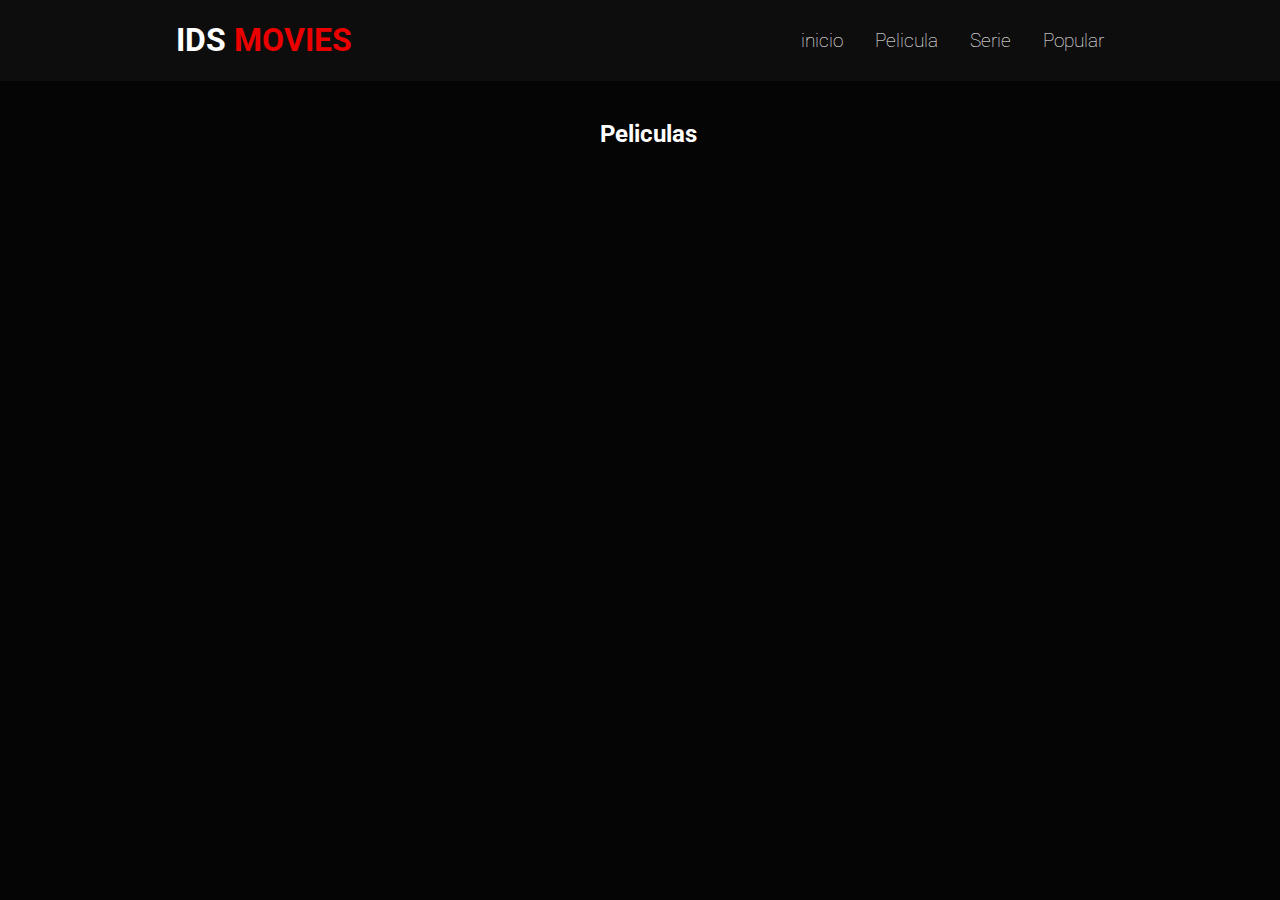
==== vistas/peliculas.html @ 2f563cf8 "Firsta commit" ====
<!DOCTYPE html>
<html lang="en">
<head>
    <meta charset="UTF-8">
    <meta name="viewport" content="width=device-width, initial-scale=1.0">
    <title>Document</title>
    <link href='https://unpkg.com/boxicons@2.1.4/css/boxicons.min.css' rel='stylesheet'>
    <link rel="stylesheet" href="../style.css">
    
</head>
<body>
    <header id="head">
    
        <h1>
            MOVIES
          </h1>
           <nav id="links">
             <label for="" class="icons" id="menu-b">
                <i class="bx bx-menu"></i>
             </label>
           </nav>
        </header>

        <div id="opciones">
            <a href="../index.html">inicio</a>
            <a href="./peliculas.html">peliculas</a>
            <a href="./series.html">serie</a>
            <a href="">popular</a>
            <button id="exit-o">Salir de las opciones</button>
        </div>

        <main class="view-peli">
          <h2>Peliculas</h2>
          <div id="v-peli">

          </div>
        </main>
  <script src="../js/peliculas.js" type="module"></script>
</body>
</html>
---- style.css ----
@import url('https://fonts.googleapis.com/css2?family=Roboto:wght@500&display=swap');
*:root{
    margin: 0;
    padding: 0;
    box-sizing: border-box;
}
body{
    background-color: rgba(0, 0, 0, 0.979);
    font-family: 'Roboto', sans-serif;
    width: 100%;
}

a{
    text-decoration: none;
}

.view-peli{
    display: flex;
    align-items: center;
    margin-top: 100px;
    width: 100vw;
    color: white;
}

#v-peli{
    padding-left: 5px;
    width: 75%;
    display: flex;
    flex-wrap: wrap;
}
header{
    background-color: rgb(14, 13, 13);
    width: 100vw;
    position: fixed;
    top: 0;
    right: 0;
    display: flex;
    align-items: center;
    justify-content: space-around;
    gap: 6rem;
    z-index: 10;
}

header >  h1{
    color: rgb(235, 0, 0);

}

header > h1::before{
    content: "IDS";
    color: white;
}

.icons{
    font-size: 2rem;
    color: white;
    cursor: pointer;
    display: none;

}

header >   #links{
    display: flex;
    gap: 2em;
}

#links a{
    font-size: 1.2rem;
   font-weight: 100;
 
}




.banner{
    width: 100%;
    height: 88vh;
    background-image: url("https://media.gq.com.mx/photos/63c413a33a892f6e0ec582b8/16:9/w_1600,c_limit/The%20Last%20Of%20Us.jpg");
    background-size: cover;
    background-repeat: no-repeat;
    background-position: center center;
    display: flex;
    align-items: center;
    margin-top: 50px;
   
}

.intro{
    color: aliceblue;
    font-weight: 800;
    font-size: 2.5rem;
    width: 90%;
    text-align: center;

}

.informacion{

    width: 40rem;
    display: flex;
    flex-direction: column;
    align-items: center;

}

.botones button{
  background: none;
  padding: .8rem;
  border: 1px solid white;
  color: aliceblue;
  width: 10rem;
  font-size: 1rem;
}

.botones button:hover{
    background-color: white;
    color: black;
}

main{
    display: flex;
    flex-direction: column;
}

main h2{
    color: white;
}

.subs{
    font-weight: 300;
    font-size:2rem;
    margin-top: 1.8rem;
    padding-left: 2rem;
}

#catalogo{
    display: flex;
    margin-top: 2.3rem;
    padding-left: 2.3rem;
    padding-right: 2.5;
    flex-wrap: wrap;
    justify-content: space-between;
}
.card{
    display: flex;
    width: 150px;
    flex-direction: column;
    overflow: hidden;
    cursor: pointer;
    margin-right: 20px;
    margin-bottom: 5px;
  
}

.card div{
    width: 150px;
    height: 170px;
    margin-bottom: 5px;
    transition: transform 0.3s;
    
}

#opciones{
    display: none;
    position: absolute;
    color: white;
    width: 100%;
    flex-direction: column;
    background-color: rgba(0, 0, 0, 0.692);
    padding-top: 1rem;
    padding-bottom: 1rem;
}

#exit-o{
    background: none;
    border: none;
    color: white;
    font-size: 1rem;
}
#opciones a{
    text-align: center;
    width: 100%;
     color: white;
     text-decoration: none;
     margin-bottom: 2rem;
}

.card div img{
    width: 150px;
    height: 170px;
}
.card div:hover {
    transform: scale(1.2);

}
.card:hover p{
    transform: scale(1.2);
    opacity: 0;
}
.card p{
    margin: 0;
    color: beige;
}



.contenedor{
    display: flex;
    justify-content: space-between;
}

/*modal*/

.modal{
    display: flex;
    flex-direction: row;
    align-items: center;
    position: fixed;
    top: 0;
    background-color: rgba(0, 0, 0, 0.699);
    width: 100%;
    height: 100%;
    justify-content: center;
}



.cerrar{
    margin-top: 4rem;
    position: fixed;
    color:red;
    font-size: 3rem;
    top: 0;
    z-index: 30;
    
}

.cerrar:hover{
    cursor: pointer;
}

.resena{
    display: flex;
    align-items: center;
    justify-content:center ;
    flex-direction: row;
    width: 100%;
    flex-wrap: wrap;
    gap: 3rem;
}

.imagenModal{
    display: block;
    width: 20rem;
    height: 35%;
}
.textoModal{
  color: white;
  width: 100%;
  font-size: 1.2rem;
}

.start{

    color: yellow;
    font-size: 1.5rem;
}

.agrupar{
    width: 50%;
    display: flex;
    flex-direction: column;
    justify-content: center;
    align-items: center;
}


/*responsive*/
@media (max-width: 879px) {

    .modal{
        padding-top: 20px;
        width: 100%;
    }
    .textoModal {
        width: 90vw;
        font-size: 1rem;
       
    }

    .resena{
        width: 100%;
        flex-direction: column-reverse;
        gap: 0;
    }

    .imagenModal{
        margin-top: 20px;
         width: 100%;
         height: 25rem;
    }
}

@media (max-width: 835px){
    #links a{
        display: none;
    }
    
    .icons{
        display: block;
    }
    #opciones{
        z-index: 30;
    }
}

@media (max-width: 409px){
    .card{
        margin-right: 5px;
    }

    #catalogo{
        padding-left: 7px;
    }
}

@media (max-width: 530px){
    .intro{
        font-size: 2rem;
    }
}
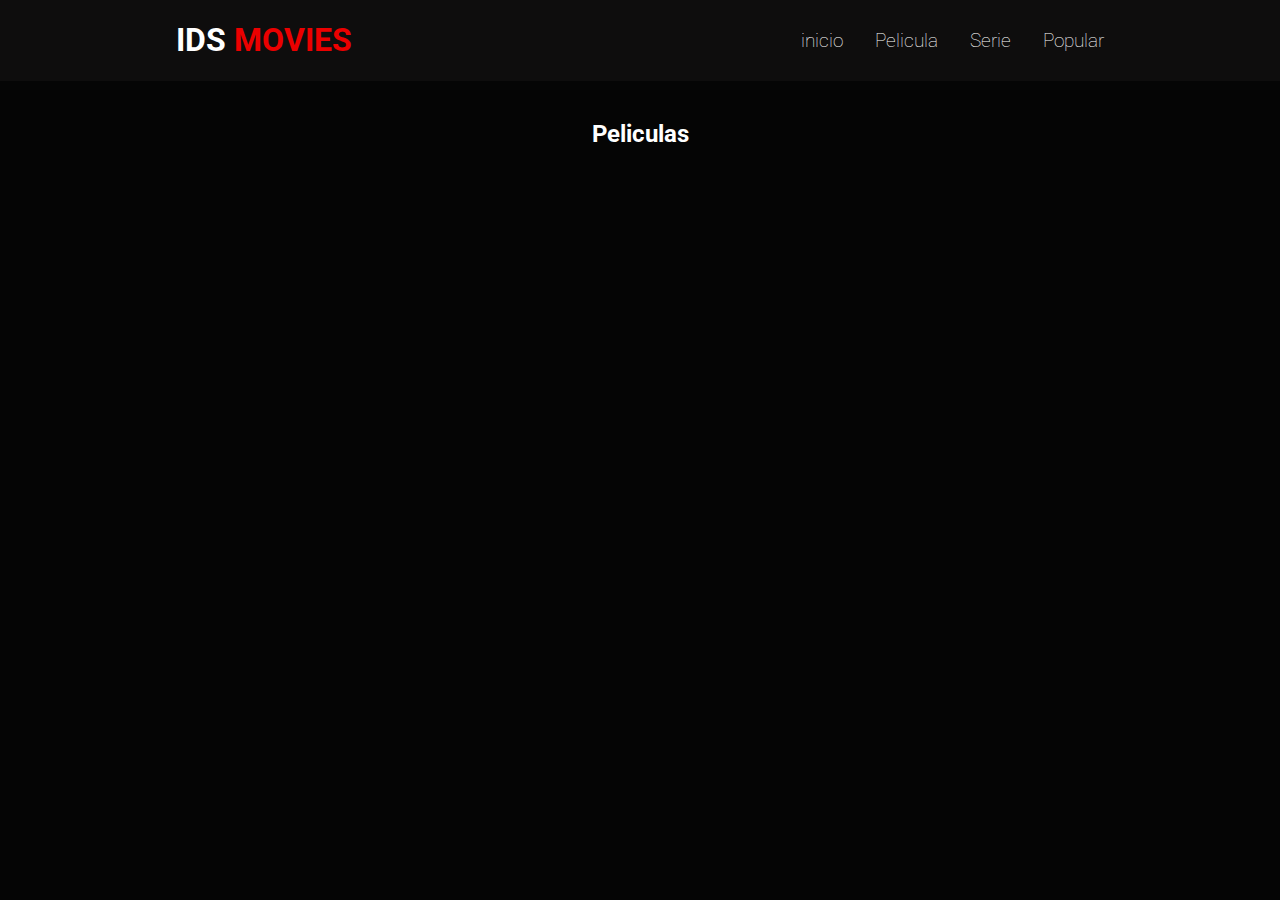
==== commit 9e3ec7da: "cambios hechos por carlos" ====
--- a/vistas/peliculas.html
+++ b/vistas/peliculas.html
@@ -1,40 +1,44 @@
-<!DOCTYPE html>
-<html lang="en">
-<head>
-    <meta charset="UTF-8">
-    <meta name="viewport" content="width=device-width, initial-scale=1.0">
-    <title>Document</title>
-    <link href='https://unpkg.com/boxicons@2.1.4/css/boxicons.min.css' rel='stylesheet'>
-    <link rel="stylesheet" href="../style.css">
-    
-</head>
-<body>
-    <header id="head">
-    
-        <h1>
-            MOVIES
-          </h1>
-           <nav id="links">
-             <label for="" class="icons" id="menu-b">
-                <i class="bx bx-menu"></i>
-             </label>
-           </nav>
-        </header>
-
-        <div id="opciones">
-            <a href="../index.html">inicio</a>
-            <a href="./peliculas.html">peliculas</a>
-            <a href="./series.html">serie</a>
-            <a href="">popular</a>
-            <button id="exit-o">Salir de las opciones</button>
-        </div>
-
-        <main class="view-peli">
-          <h2>Peliculas</h2>
-          <div id="v-peli">
-
-          </div>
-        </main>
-  <script src="../js/peliculas.js" type="module"></script>
-</body>
+<!DOCTYPE html>
+<html lang="en">
+<head>
+    <meta charset="UTF-8">
+    <meta name="viewport" content="width=device-width, initial-scale=1.0">
+    <title>Document</title>
+    <link href='https://unpkg.com/boxicons@2.1.4/css/boxicons.min.css' rel='stylesheet'>
+    <link rel="stylesheet" href="../style.css">
+    <style>
+      body {
+          margin: 0;
+      }
+  </style>
+</head>
+<body>
+    <header id="head">
+    
+        <h1>
+            MOVIES
+          </h1>
+           <nav id="links">
+             <label for="" class="icons" id="menu-b">
+                <i class="bx bx-menu"></i>
+             </label>
+           </nav>
+        </header>
+
+        <div id="opciones">
+            <a href="../index.html">inicio</a>
+            <a href="./peliculas.html">peliculas</a>
+            <a href="./series.html">serie</a>
+            <a href="">popular</a>
+            <button id="exit-o">Salir de las opciones</button>
+        </div>
+
+        <main class="view-peli">
+          <h2>Peliculas</h2>
+          <div id="v-peli">
+
+          </div>
+        </main>
+  <script src="../js/peliculas.js" type="module"></script>
+</body>
 </html>--- a/style.css
+++ b/style.css
@@ -1,333 +1,342 @@
-@import url('https://fonts.googleapis.com/css2?family=Roboto:wght@500&display=swap');
-*:root{
-    margin: 0;
-    padding: 0;
-    box-sizing: border-box;
-}
-body{
-    background-color: rgba(0, 0, 0, 0.979);
-    font-family: 'Roboto', sans-serif;
-    width: 100%;
-}
-
-a{
-    text-decoration: none;
-}
-
-.view-peli{
-    display: flex;
-    align-items: center;
-    margin-top: 100px;
-    width: 100vw;
-    color: white;
-}
-
-#v-peli{
-    padding-left: 5px;
-    width: 75%;
-    display: flex;
-    flex-wrap: wrap;
-}
-header{
-    background-color: rgb(14, 13, 13);
-    width: 100vw;
-    position: fixed;
-    top: 0;
-    right: 0;
-    display: flex;
-    align-items: center;
-    justify-content: space-around;
-    gap: 6rem;
-    z-index: 10;
-}
-
-header >  h1{
-    color: rgb(235, 0, 0);
-
-}
-
-header > h1::before{
-    content: "IDS";
-    color: white;
-}
-
-.icons{
-    font-size: 2rem;
-    color: white;
-    cursor: pointer;
-    display: none;
-
-}
-
-header >   #links{
-    display: flex;
-    gap: 2em;
-}
-
-#links a{
-    font-size: 1.2rem;
-   font-weight: 100;
- 
-}
-
-
-
-
-.banner{
-    width: 100%;
-    height: 88vh;
-    background-image: url("https://media.gq.com.mx/photos/63c413a33a892f6e0ec582b8/16:9/w_1600,c_limit/The%20Last%20Of%20Us.jpg");
-    background-size: cover;
-    background-repeat: no-repeat;
-    background-position: center center;
-    display: flex;
-    align-items: center;
-    margin-top: 50px;
-   
-}
-
-.intro{
-    color: aliceblue;
-    font-weight: 800;
-    font-size: 2.5rem;
-    width: 90%;
-    text-align: center;
-
-}
-
-.informacion{
-
-    width: 40rem;
-    display: flex;
-    flex-direction: column;
-    align-items: center;
-
-}
-
-.botones button{
-  background: none;
-  padding: .8rem;
-  border: 1px solid white;
-  color: aliceblue;
-  width: 10rem;
-  font-size: 1rem;
-}
-
-.botones button:hover{
-    background-color: white;
-    color: black;
-}
-
-main{
-    display: flex;
-    flex-direction: column;
-}
-
-main h2{
-    color: white;
-}
-
-.subs{
-    font-weight: 300;
-    font-size:2rem;
-    margin-top: 1.8rem;
-    padding-left: 2rem;
-}
-
-#catalogo{
-    display: flex;
-    margin-top: 2.3rem;
-    padding-left: 2.3rem;
-    padding-right: 2.5;
-    flex-wrap: wrap;
-    justify-content: space-between;
-}
-.card{
-    display: flex;
-    width: 150px;
-    flex-direction: column;
-    overflow: hidden;
-    cursor: pointer;
-    margin-right: 20px;
-    margin-bottom: 5px;
-  
-}
-
-.card div{
-    width: 150px;
-    height: 170px;
-    margin-bottom: 5px;
-    transition: transform 0.3s;
-    
-}
-
-#opciones{
-    display: none;
-    position: absolute;
-    color: white;
-    width: 100%;
-    flex-direction: column;
-    background-color: rgba(0, 0, 0, 0.692);
-    padding-top: 1rem;
-    padding-bottom: 1rem;
-}
-
-#exit-o{
-    background: none;
-    border: none;
-    color: white;
-    font-size: 1rem;
-}
-#opciones a{
-    text-align: center;
-    width: 100%;
-     color: white;
-     text-decoration: none;
-     margin-bottom: 2rem;
-}
-
-.card div img{
-    width: 150px;
-    height: 170px;
-}
-.card div:hover {
-    transform: scale(1.2);
-
-}
-.card:hover p{
-    transform: scale(1.2);
-    opacity: 0;
-}
-.card p{
-    margin: 0;
-    color: beige;
-}
-
-
-
-.contenedor{
-    display: flex;
-    justify-content: space-between;
-}
-
-/*modal*/
-
-.modal{
-    display: flex;
-    flex-direction: row;
-    align-items: center;
-    position: fixed;
-    top: 0;
-    background-color: rgba(0, 0, 0, 0.699);
-    width: 100%;
-    height: 100%;
-    justify-content: center;
-}
-
-
-
-.cerrar{
-    margin-top: 4rem;
-    position: fixed;
-    color:red;
-    font-size: 3rem;
-    top: 0;
-    z-index: 30;
-    
-}
-
-.cerrar:hover{
-    cursor: pointer;
-}
-
-.resena{
-    display: flex;
-    align-items: center;
-    justify-content:center ;
-    flex-direction: row;
-    width: 100%;
-    flex-wrap: wrap;
-    gap: 3rem;
-}
-
-.imagenModal{
-    display: block;
-    width: 20rem;
-    height: 35%;
-}
-.textoModal{
-  color: white;
-  width: 100%;
-  font-size: 1.2rem;
-}
-
-.start{
-
-    color: yellow;
-    font-size: 1.5rem;
-}
-
-.agrupar{
-    width: 50%;
-    display: flex;
-    flex-direction: column;
-    justify-content: center;
-    align-items: center;
-}
-
-
-/*responsive*/
-@media (max-width: 879px) {
-
-    .modal{
-        padding-top: 20px;
-        width: 100%;
-    }
-    .textoModal {
-        width: 90vw;
-        font-size: 1rem;
-       
-    }
-
-    .resena{
-        width: 100%;
-        flex-direction: column-reverse;
-        gap: 0;
-    }
-
-    .imagenModal{
-        margin-top: 20px;
-         width: 100%;
-         height: 25rem;
-    }
-}
-
-@media (max-width: 835px){
-    #links a{
-        display: none;
-    }
-    
-    .icons{
-        display: block;
-    }
-    #opciones{
-        z-index: 30;
-    }
-}
-
-@media (max-width: 409px){
-    .card{
-        margin-right: 5px;
-    }
-
-    #catalogo{
-        padding-left: 7px;
-    }
-}
-
-@media (max-width: 530px){
-    .intro{
-        font-size: 2rem;
-    }
-}
-
+@import url('https://fonts.googleapis.com/css2?family=Roboto:wght@500&display=swap');
+*:root{
+    margin: 0;
+    padding: 0;
+    box-sizing: border-box;
+}
+body{
+    background-color: rgba(0, 0, 0, 0.979);
+    font-family: 'Roboto', sans-serif;
+     width: 100%;
+     display: flex;
+     flex-direction: column;
+    margin: 0;
+}
+
+a{
+    text-decoration: none;
+}
+
+.view-peli{
+    display: flex;
+    align-items: center;
+    margin-top: 100px;
+    width: 100%;
+    color: white;
+}
+
+#v-peli{
+    padding-left: 5px;
+    width: 85%;
+    display: flex;
+    flex-wrap: wrap;
+}
+header{
+    background-color: rgb(14, 13, 13);
+    width: 100%;
+    position: fixed;
+    top: 0;
+    left: 0;
+    display: flex;
+    align-items: center;
+    justify-content: space-around;
+    gap: 6rem;
+    z-index: 10;
+}
+
+header >  h1{
+    color: rgb(235, 0, 0);
+
+}
+
+header > h1::before{
+    content: "IDS";
+    color: white;
+}
+
+.icons{
+    font-size: 2rem;
+    color: white;
+    cursor: pointer;
+    display: none;
+
+}
+
+header >   #links{
+    display: flex;
+    gap: 2em;
+}
+
+#links a{
+    font-size: 1.2rem;
+   font-weight: 100;
+ 
+}
+
+
+
+
+.banner{
+    width: 100vw;
+    height: 88vh;
+    background-image: url("https://media.gq.com.mx/photos/63c413a33a892f6e0ec582b8/16:9/w_1600,c_limit/The%20Last%20Of%20Us.jpg");
+    background-size: cover;
+    background-repeat: no-repeat;
+    background-position: center center;
+    display: flex;
+    align-items: center;
+    margin-top: 50px;
+   
+}
+
+.intro{
+    color: aliceblue;
+    font-weight: 800;
+    font-size: 2.5rem;
+    width: 90%;
+    text-align: center;
+
+}
+
+.informacion{
+
+    width: 40rem;
+    display: flex;
+    flex-direction: column;
+    align-items: center;
+
+}
+
+.botones button{
+  background: none;
+  padding: .8rem;
+  border: 1px solid white;
+  color: aliceblue;
+  width: 10rem;
+  font-size: 1rem;
+}
+
+.botones button:hover{
+    background-color: white;
+    color: black;
+}
+
+main{
+    display: flex;
+    flex-direction: column;
+    align-items: center;
+    justify-content: center;
+    width: 95vw;
+}
+
+main h2{
+    color: white;
+}
+
+.subs{
+    font-weight: 300;
+    font-size:2rem;
+    margin-top: 1.8rem;
+    padding-left: 2rem;
+}
+
+#catalogo{
+    width: 75%;
+    display: flex;
+    margin-top: 2.3rem;
+    padding-left: 2.3rem;
+    padding-right: 2.5;
+    flex-wrap: wrap;
+    justify-content: space-between;
+}
+.card{
+    display: flex;
+    width: 150px;
+    flex-direction: column;
+    overflow: hidden;
+    cursor: pointer;
+    margin-right: 20px;
+    margin-bottom: 5px;
+  
+}
+
+.card div{
+    width: 150px;
+    height: 170px;
+    margin-bottom: 5px;
+    transition: transform 0.3s;
+    
+}
+
+#opciones{
+    display: none;
+    position: absolute;
+    color: white;
+    width: 100%;
+    flex-direction: column;
+    background-color: rgba(0, 0, 0, 0.692);
+    padding-top: 1rem;
+    padding-bottom: 1rem;
+}
+
+#exit-o{
+    background: none;
+    border: none;
+    color: white;
+    font-size: 1rem;
+}
+#opciones a{
+    text-align: center;
+    width: 100%;
+     color: white;
+     text-decoration: none;
+     margin-bottom: 2rem;
+}
+
+.card div img{
+    width: 150px;
+    height: 170px;
+}
+.card div:hover {
+    transform: scale(1.2);
+
+}
+.card:hover p{
+    transform: scale(1.2);
+    opacity: 0;
+}
+.card p{
+    margin: 0;
+    color: beige;
+}
+
+
+
+.contenedor{
+    display: flex;
+    justify-content: space-between;
+}
+
+/*modal*/
+
+.modal{
+    display: flex;
+    flex-direction: row;
+    align-items: center;
+    position: fixed;
+    top: 0;
+    background-color: rgb(0, 0, 0);
+    width: 100%;
+    height: 100%;
+    justify-content: center;
+    z-index: 45;
+}
+
+
+
+.cerrar{
+    
+    position: fixed;
+    color:red;
+    font-size: 5rem;
+    top: 0;
+    left: 6%;
+    z-index: 30;
+    
+}
+
+.cerrar:hover{
+    cursor: pointer;
+}
+
+.resena{
+    display: flex;
+    align-items: center;
+    justify-content:center ;
+    flex-direction: row;
+    width: 100%;
+    flex-wrap: wrap;
+    gap: 3rem;
+}
+
+.imagenModal{
+    display: block;
+    width: 20rem;
+    height: 35%;
+}
+.textoModal{
+  color: white;
+  width: 100%;
+  font-size: 1.2rem;
+}
+
+.start{
+
+    color: yellow;
+    font-size: 1.5rem;
+}
+
+.agrupar{
+    width: 50%;
+    display: flex;
+    flex-direction: column;
+    justify-content: center;
+    align-items: center;
+}
+
+
+/*responsive*/
+@media (max-width: 879px) {
+
+    .modal{
+        padding-top: 20px;
+        width: 100%;
+    }
+    .textoModal {
+        width: 90vw;
+        font-size: 1rem;
+       
+    }
+
+    .resena{
+        width: 100%;
+        flex-direction: column-reverse;
+        gap: 0;
+    }
+
+    .imagenModal{
+        margin-top: 20px;
+         width: 100%;
+         height: 25rem;
+    }
+}
+
+@media (max-width: 835px){
+    #links a{
+        display: none;
+    }
+    
+    .icons{
+        display: block;
+    }
+    #opciones{
+        z-index: 30;
+    }
+}
+
+@media (max-width: 409px){
+    .card{
+        margin-right: 5px;
+    }
+
+    #catalogo{
+        padding-left: 7px;
+    }
+}
+
+@media (max-width: 530px){
+    .intro{
+        font-size: 2rem;
+    }
+}
+
